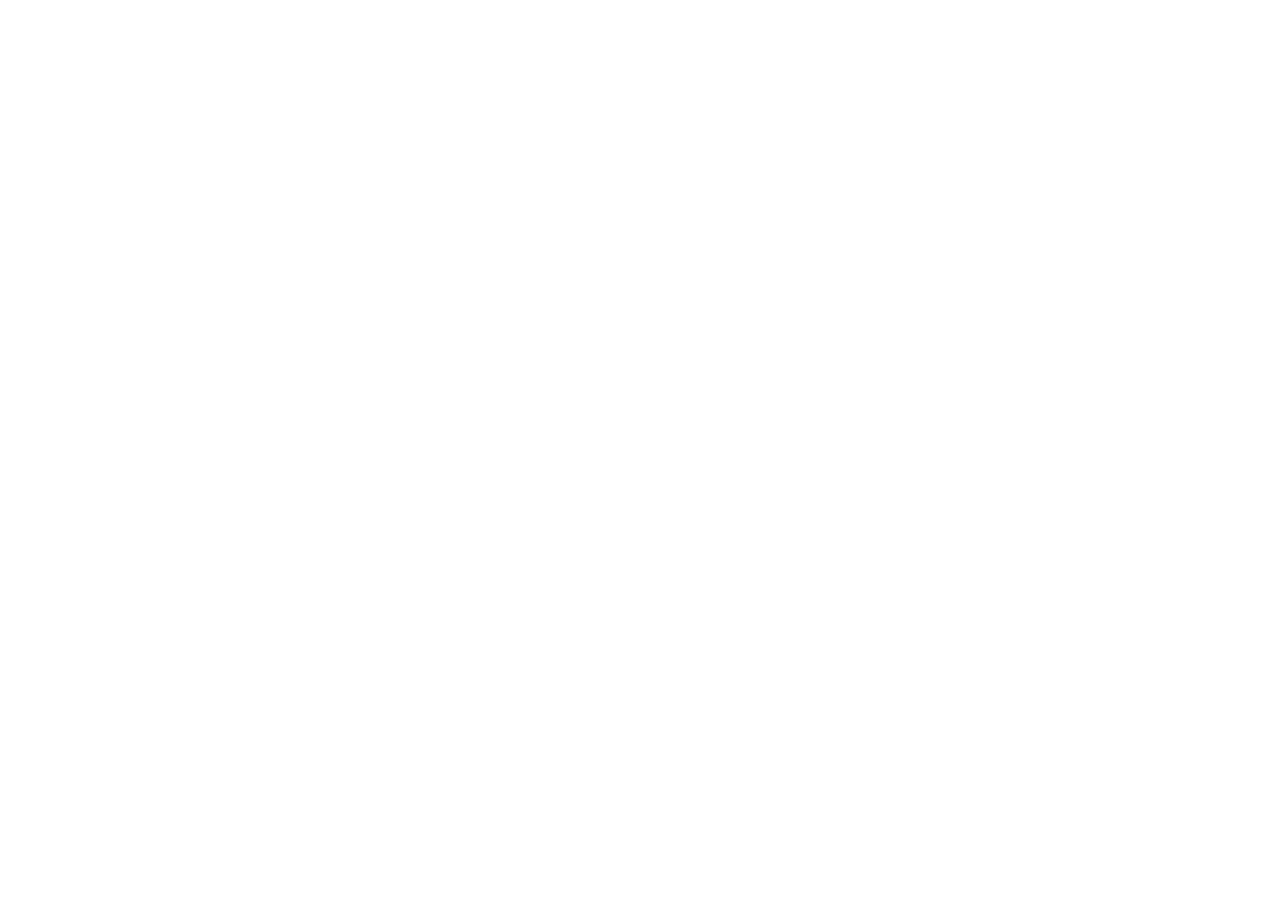
==== estilo/index.html @ b8c525be "página inicial criada" ====
<!DOCTYPE html>
<html lang="pt-br">
<head>
    <meta charset="UTF-8">
    <meta http-equiv="X-UA-Compatible" content="IE=edge">
    <meta name="viewport" content="width=device-width, initial-scale=1.0">
    <link rel="shortcut icon" href="../favicon.ico" type="image/x-icon">
    <title>Projeto Redes Sociais</title>
</head>
<body>
    
</body>
</html>
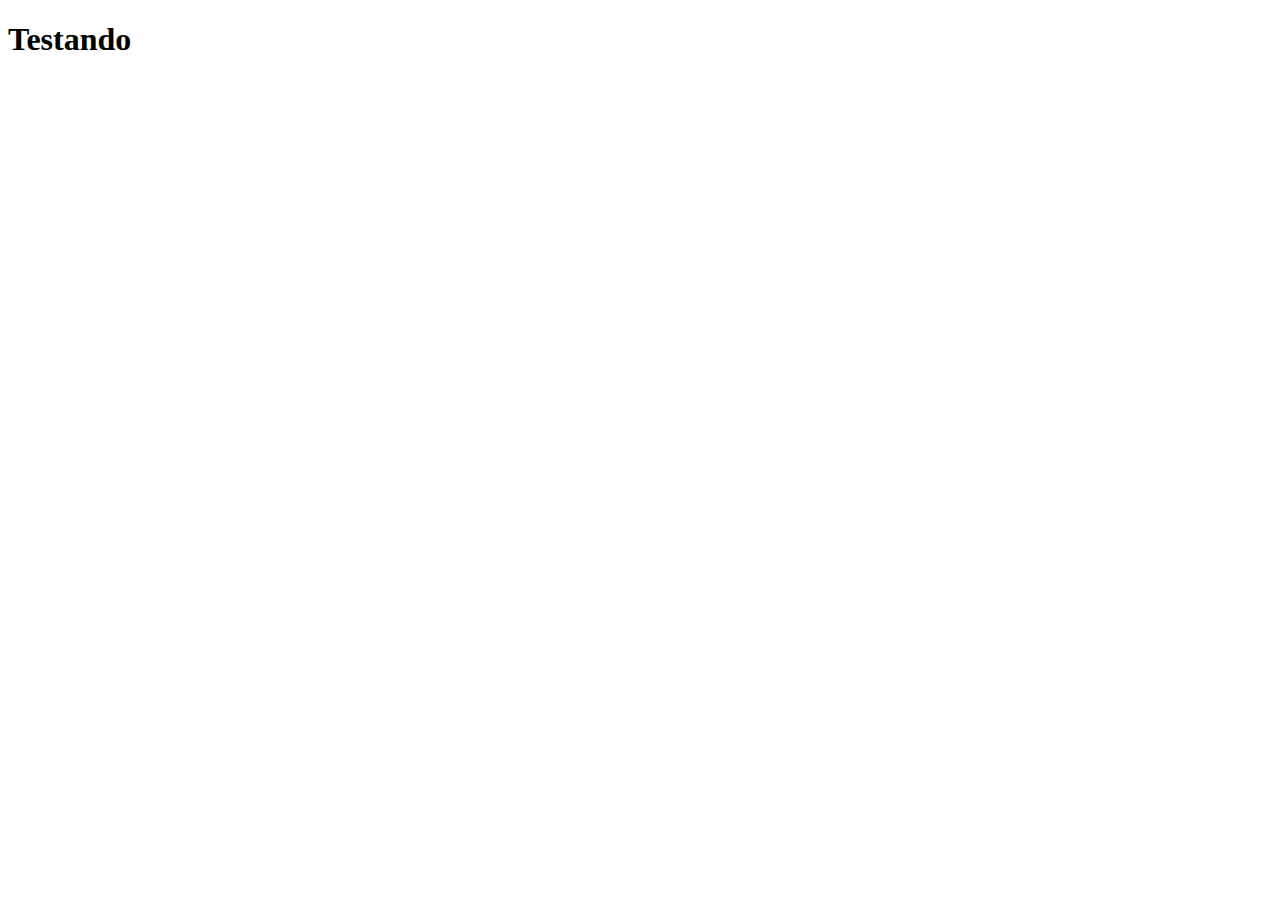
==== commit 175c7aac: "Update index.html" ====
--- a/estilo/index.html
+++ b/estilo/index.html
@@ -8,6 +8,6 @@
     <title>Projeto Redes Sociais</title>
 </head>
 <body>
-    
+    <h1>Testando</h1>
 </body>
 </html>